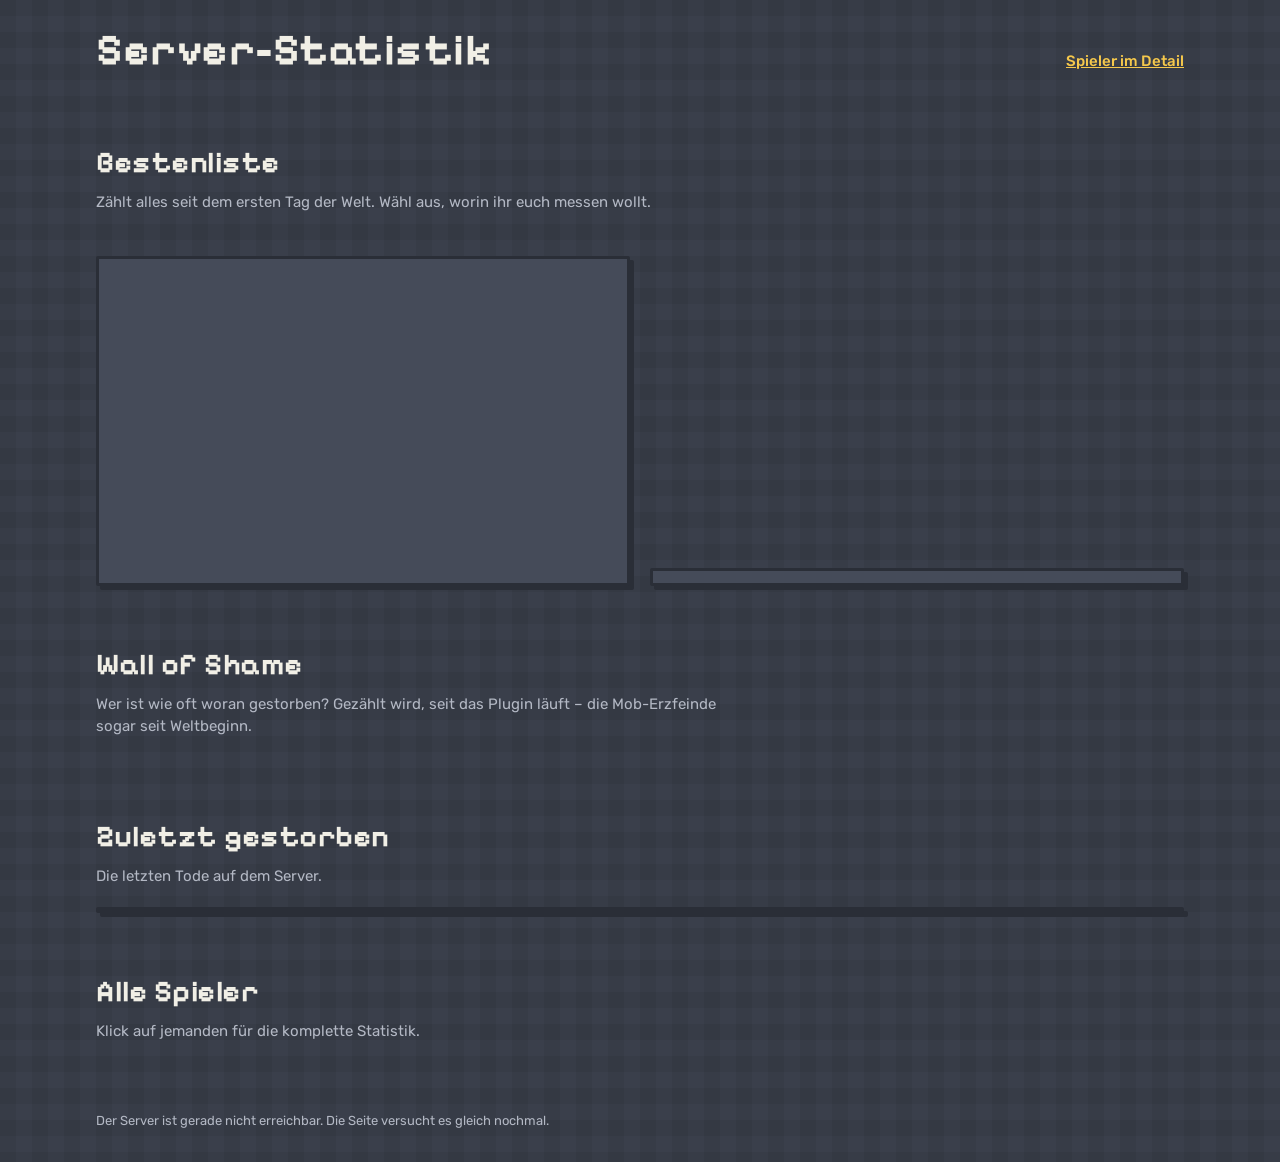
==== quellcode/ServerStats/src/main/resources/web/index.html @ f1e56824 "Plugins, Quellcode und Extras (Stand 26.10.2026) WebConsole 1.3.0, OpWatch 1.1.0, ServerStats 1.2.0," ====
<!doctype html>
<html lang="de">
<head>
<meta charset="utf-8">
<meta name="viewport" content="width=device-width, initial-scale=1">
<title>Server-Statistik</title>
<link rel="preconnect" href="https://fonts.googleapis.com">
<link href="https://fonts.googleapis.com/css2?family=Pixelify+Sans:wght@500;700&family=Rubik:wght@400;500;700&display=swap" rel="stylesheet">
<style>
:root{
  --slate:#3a3f4b; --slate-2:#454b59; --slate-3:#525a6a; --edge:#2a2e37;
  --text:#f1efe6; --mute:#b3b8c4;
  --diamond:#5fe0da; --gold:#f5c84c; --redstone:#ef5a4f; --emerald:#46c977; --lapis:#6c8cff; --amethyst:#c08cf2;
  --px:'Pixelify Sans', 'Rubik', system-ui, sans-serif;
}
*{box-sizing:border-box}
html{background:var(--slate)}
body{margin:0;color:var(--text);font:15px/1.5 'Rubik',system-ui,sans-serif;
  background:
    linear-gradient(90deg, rgba(0,0,0,.05) 50%, transparent 50%) 0 0/32px 32px,
    linear-gradient(rgba(0,0,0,.05) 50%, transparent 50%) 0 0/32px 32px,
    var(--slate);}
.wrap{max-width:1120px;margin:0 auto;padding:0 16px}
:focus-visible{outline:3px solid var(--gold);outline-offset:2px}
h1,h2,h3{font-family:var(--px);font-weight:700;margin:0;letter-spacing:.5px}
h2{font-size:30px;margin:56px 0 6px}
.lead{color:var(--mute);margin:0 0 20px;max-width:62ch}
.block{background:var(--slate-2);border:3px solid var(--edge);box-shadow:4px 4px 0 var(--edge);border-radius:2px}

header{padding:28px 0 12px;display:flex;flex-wrap:wrap;align-items:end;gap:12px 24px}
header h1{font-size:44px;line-height:1}
.online{display:flex;gap:8px;flex-wrap:wrap;align-items:center;color:var(--mute);font-size:14px}
.on{display:flex;align-items:center;gap:6px;background:var(--slate-2);border:2px solid var(--edge);padding:3px 8px 3px 3px}
.on img,.on .ph{width:22px;height:22px}

img.head,.ph{image-rendering:pixelated;display:block;background:var(--slate-3)}
.ph{display:grid;place-items:center;font-family:var(--px);color:var(--edge);font-weight:700}

/* --- leaderboard hero --- */
.picker{display:flex;flex-wrap:wrap;gap:6px;margin:8px 0 22px}
.picker button{font:500 14px 'Rubik',sans-serif;color:var(--text);background:var(--slate-2);border:2px solid var(--edge);padding:6px 12px;cursor:pointer;border-radius:2px}
.picker button[aria-pressed=true]{background:var(--gold);color:#2a2410;border-color:#8a6d1f}
.board{display:grid;grid-template-columns:1fr 1fr;gap:20px;align-items:end}
@media (max-width:820px){.board{grid-template-columns:1fr}}
.podium{display:grid;grid-template-columns:1fr 1fr 1fr;align-items:end;gap:10px;min-height:330px;padding:16px 16px 0}
.step{display:flex;flex-direction:column;align-items:center;text-align:center;gap:6px}
.step .who{font-weight:700;font-size:15px;max-width:100%;overflow:hidden;text-overflow:ellipsis;white-space:nowrap}
.step .val{font-family:var(--px);font-size:22px}
.step img,.step .ph{width:64px;height:64px;border:3px solid var(--edge)}
.step .pillar{width:100%;border:3px solid var(--edge);border-bottom:0;display:grid;place-items:start center;padding-top:8px;
  font-family:var(--px);font-size:34px;color:rgba(0,0,0,.35)}
.p1 .pillar{height:150px;background:var(--gold)}
.p2 .pillar{height:105px;background:#cfd6df}
.p3 .pillar{height:70px;background:#c98a52}
.p1 img,.p1 .ph{width:84px;height:84px}
.rest{list-style:none;margin:0;padding:6px 0;counter-reset:r 3}
.rest li{display:grid;grid-template-columns:34px 28px 1fr auto;gap:10px;align-items:center;padding:7px 14px}
.rest li+li{border-top:2px solid var(--edge)}
.rest li::before{counter-increment:r;content:counter(r) ".";color:var(--mute);font-family:var(--px)}
.rest img,.rest .ph{width:28px;height:28px}
.rest .v{font-family:var(--px);font-size:18px}
.rest .bar{grid-column:3/5;height:6px;background:var(--edge);margin-top:-4px}
.rest .bar i{display:block;height:100%;background:var(--gold)}
.empty{color:var(--mute);padding:24px;text-align:center}

/* --- wall of shame --- */
.shame{display:grid;grid-template-columns:repeat(auto-fill,minmax(250px,1fr));gap:16px}
.award{padding:16px;display:grid;grid-template-columns:56px 1fr;gap:4px 14px;align-items:center}
.award img,.award .ph{width:56px;height:56px;grid-row:span 2;border:3px solid var(--edge)}
.award h3{font-size:21px;color:var(--redstone)}
.award .by{font-size:14px;color:var(--mute)}
.award .by b{color:var(--text)}
.award .runners{grid-column:1/3;font-size:13px;color:var(--mute);margin-top:8px;border-top:2px dashed var(--edge);padding-top:8px}

.feed{list-style:none;margin:0;padding:0}
.feed li{display:grid;grid-template-columns:28px 1fr auto;gap:12px;align-items:center;padding:9px 14px}
.feed li+li{border-top:2px solid var(--edge)}
.feed img,.feed .ph{width:28px;height:28px}
.feed time{color:var(--mute);font-size:13px;white-space:nowrap}

/* --- players --- */
.players{display:grid;grid-template-columns:repeat(auto-fill,minmax(200px,1fr));gap:12px}
.pcard{padding:12px;display:flex;gap:12px;align-items:center;cursor:pointer;text-align:left;color:inherit;font:inherit;width:100%}
.pcard:hover{background:var(--slate-3)}
.pcard img,.pcard .ph{width:44px;height:44px;border:2px solid var(--edge)}
.pcard .sub{color:var(--mute);font-size:13px}
.dot{display:inline-block;width:8px;height:8px;background:var(--emerald);margin-right:5px;vertical-align:1px}

dialog{background:var(--slate-2);color:var(--text);border:3px solid var(--edge);box-shadow:6px 6px 0 var(--edge);padding:0;max-width:640px;width:calc(100% - 32px);border-radius:2px}
dialog::backdrop{background:rgba(20,22,28,.6)}
.dhead{display:flex;gap:16px;align-items:center;padding:18px 20px;border-bottom:3px solid var(--edge)}
.dhead img,.dhead .ph{width:72px;height:72px;border:3px solid var(--edge)}
.dhead h3{font-size:30px}
.close{margin-left:auto;align-self:start;font:700 20px var(--px);background:none;border:0;color:var(--mute);cursor:pointer}
.grid2{display:grid;grid-template-columns:1fr auto;gap:0;padding:8px 20px 20px}
.grid2>span{padding:6px 0;border-bottom:2px solid var(--edge)}
.grid2>span:nth-child(even){text-align:right;font-family:var(--px);font-size:17px}
.grid2 .rank{color:var(--gold);font-size:13px;margin-left:6px;font-family:'Rubik',sans-serif}
footer{color:var(--mute);font-size:13px;padding:48px 0 32px}
/* inside the WebConsole dashboard the server name is already in its header */
.embed header h1,.embed .navlink{display:none}
.navlink{margin-left:auto;color:var(--gold);font-weight:500}
.embed header{padding-top:20px}
.embed section:first-of-type h2{margin-top:20px}
@media (prefers-reduced-motion:no-preference){
  .podium.anim .step{animation:rise .5s cubic-bezier(.2,.8,.2,1) both}
  .podium.anim .p2{animation-delay:.08s}.podium.anim .p3{animation-delay:.16s}
  @keyframes rise{from{transform:translateY(24px);opacity:0}}
}
</style>
</head>
<body>
<div class="wrap">
  <header>
    <h1 id="title">Server-Statistik</h1>
    <div class="online" id="online"></div>
    <a class="navlink" href="spieler/">Spieler im Detail</a>
  </header>

  <section aria-labelledby="h-board">
    <h2 id="h-board">Bestenliste</h2>
    <p class="lead">Zählt alles seit dem ersten Tag der Welt. Wähl aus, worin ihr euch messen wollt.</p>
    <div class="picker" id="picker" role="group" aria-label="Statistik auswählen"></div>
    <div class="board">
      <div class="podium block" id="podium"></div>
      <div class="block"><ol class="rest" id="rest"></ol></div>
    </div>
  </section>

  <section aria-labelledby="h-shame">
    <h2 id="h-shame">Wall of Shame</h2>
    <p class="lead">Wer ist wie oft woran gestorben? Gezählt wird, seit das Plugin läuft – die Mob-Erzfeinde sogar seit Weltbeginn.</p>
    <div class="shame" id="shame"></div>
  </section>

  <section aria-labelledby="h-feed">
    <h2 id="h-feed">Zuletzt gestorben</h2>
    <p class="lead">Die letzten Tode auf dem Server.</p>
    <div class="block"><ul class="feed" id="feed"></ul></div>
  </section>

  <section aria-labelledby="h-players">
    <h2 id="h-players">Alle Spieler</h2>
    <p class="lead">Klick auf jemanden für die komplette Statistik.</p>
    <div class="players" id="players"></div>
  </section>

  <footer id="foot"></footer>
</div>

<dialog id="dlg" aria-labelledby="dname"></dialog>

<script>
if (new URLSearchParams(location.search).has('embed')) document.documentElement.classList.add('embed');
const $ = s => document.querySelector(s);
const esc = s => String(s ?? '').replace(/[&<>"']/g, c => ({'&':'&amp;','<':'&lt;','>':'&gt;','"':'&quot;',"'":'&#39;'}[c]));
const D = { data:null, stat:'playtime' };

const MOBS = {zombie:'Zombie',husk:'Wüstenzombie',drowned:'Ertrunkener',zombie_villager:'Zombie-Dorfbewohner',skeleton:'Skelett',stray:'Eiswanderer',
  bogged:'Sumpfskelett',creeper:'Creeper',spider:'Spinne',cave_spider:'Höhlenspinne',enderman:'Enderman',witch:'Hexe',phantom:'Phantom',
  pillager:'Plünderer',vindicator:'Diener',evoker:'Magier',ravager:'Verwüster',vex:'Plagegeist',piglin:'Piglin',piglin_brute:'Piglin-Barbar',
  zombified_piglin:'Zombifizierter Piglin',hoglin:'Hoglin',zoglin:'Zoglin',blaze:'Lohe',ghast:'Ghast',wither_skeleton:'Witherskelett',
  magma_cube:'Magmawürfel',slime:'Schleim',guardian:'Wächter',elder_guardian:'Großer Wächter',warden:'Wärter',wither:'Wither',
  ender_dragon:'Enderdrache',shulker:'Shulker',silverfish:'Silberfischchen',endermite:'Endermite',breeze:'Böe',creaking:'Knarz',bee:'Biene',
  wolf:'Wolf',iron_golem:'Eisengolem',polar_bear:'Eisbär',llama:'Lama',goat:'Ziege',pufferfish:'Kugelfisch',dolphin:'Delfin',panda:'Panda',
  tnt:'TNT',arrow:'Pfeil',trident:'Dreizack',fireball:'Feuerball',small_fireball:'Feuerball'};
const mob = k => MOBS[k] || (k ? k.replace(/_/g,' ') : 'etwas');

// cause -> [award title, how it happened]
const CAUSES = {
  LAVA:['Lavabader','ist in Lava geschwommen'], FALL:['Schwerkraft-Opfer','hat den Boden unterschätzt'],
  VOID:['Ab ins Nichts','ist ins Void gefallen'], DROWNING:['Fischfutter','hat vergessen aufzutauchen'],
  ENTITY_EXPLOSION:['Creeper-Kuschler','wurde weggesprengt'], BLOCK_EXPLOSION:['Sprengmeister','ist in die Luft geflogen'],
  FIRE:['Grillgut','ist verbrannt'], FIRE_TICK:['Grillgut','ist verbrannt'], CAMPFIRE:['Lagerfeuer-Romantiker','hat sich aufs Lagerfeuer gesetzt'],
  HOT_FLOOR:['Magma-Tänzer','hat auf Magma getanzt'], SUFFOCATION:['Eingemauert','ist in einer Wand erstickt'],
  STARVATION:['Essen vergessen','ist verhungert'], FLY_INTO_WALL:['Bruchpilot','ist mit der Elytra gegen eine Wand geflogen'],
  CONTACT:['Kaktus-Umarmer','hat sich an etwas Stacheligem zu Tode gekuschelt'], FREEZE:['Eiszapfen','ist im Pulverschnee erfroren'],
  LIGHTNING:['Blitzableiter','wurde vom Blitz getroffen'], ENTITY_ATTACK:['Mob-Futter','wurde erledigt'],
  ENTITY_SWEEP_ATTACK:['Mob-Futter','wurde erledigt'], PROJECTILE:['Zielscheibe','wurde abgeschossen'],
  MAGIC:['Trank-Pech','ist an Magie gestorben'], POISON:['Vergiftet','wurde vergiftet'], WITHER:['Verwelkt','ist verwelkt'],
  FALLING_BLOCK:['Amboss-Kopf','wurde von einem Block erschlagen'], SONIC_BOOM:['Warden-Wecker','hat den Wärter geweckt'],
  DRAGON_BREATH:['Drachenatem','hat Drachenatem eingeatmet'], CRAMMING:['Gedränge','wurde zerquetscht'],
  PVP:['PvP-Opfer','wurde getötet'], KILL:['/kill','hat /kill benutzt'], SUICIDE:['/kill','hat aufgegeben'], UNKNOWN:['Mysteriös','ist gestorben']
};
const cause = c => CAUSES[c] || [c.replace(/_/g,' ').toLowerCase(), 'ist gestorben'];
function deathText(d){
  const [, how] = cause(d.cause);
  if (d.by && (d.cause==='PVP')) return `wurde von ${esc(d.by)} getötet`;
  if (d.by && ['ENTITY_ATTACK','ENTITY_SWEEP_ATTACK','PROJECTILE','ENTITY_EXPLOSION','MAGIC','SONIC_BOOM'].includes(d.cause))
    return `${how.replace(/^wurde/,'wurde von ' + esc(mob(d.by)))}`;
  return how;
}

function head(p, cls){
  const name = p?.name ?? '?';
  if (!p?.uuid) return `<span class="ph ${cls||''}">${esc(name[0])}</span>`;
  return `<img class="head ${cls||''}" alt="" loading="lazy" src="https://mc-heads.net/avatar/${esc(p.uuid)}/64"
    onerror="this.outerHTML='<span class=&quot;ph&quot;>${esc(name[0]).replace(/'/g,'')}</span>'">`;
}
const fmt = (v, def) => {
  const n = Number(v||0);
  const s = n.toLocaleString('de-DE', {minimumFractionDigits:def.dec, maximumFractionDigits:def.dec});
  return def.unit ? `${s} ${def.unit}` : s;
};
const ago = ts => { const s = (Date.now()-ts)/1000;
  if (s < 90) return 'gerade eben'; if (s < 3600) return `vor ${Math.round(s/60)} Min.`;
  if (s < 86400) return `vor ${Math.round(s/3600)} Std.`; if (s < 86400*30) return `vor ${Math.round(s/86400)} Tagen`;
  return new Date(ts).toLocaleDateString('de-DE'); };

function ranking(key){
  return D.data.players.map(p => ({p, v:Number(p.stats[key]||0)})).filter(x=>x.v>0).sort((a,b)=>b.v-a.v);
}

function renderBoard(anim){
  $('#podium').classList.toggle('anim', !!anim);
  const def = D.data.defs.find(d=>d.key===D.stat) || D.data.defs[0];
  $('#picker').innerHTML = D.data.defs.map(d => `<button aria-pressed="${d.key===def.key}" data-k="${d.key}">${esc(d.label)}</button>`).join('');
  const r = ranking(def.key);
  if (!r.length){ $('#podium').innerHTML = '<div class="empty" style="grid-column:1/4">Hier hat noch niemand etwas geschafft.</div>'; $('#rest').innerHTML=''; return; }
  const slot = (x, cls) => x ? `<div class="step ${cls}">${head(x.p)}<div class="who">${esc(x.p.name)}</div><div class="val">${fmt(x.v,def)}</div>
      <div class="pillar">${cls.slice(1)}</div></div>` : `<div class="step ${cls}"></div>`;
  $('#podium').innerHTML = slot(r[1],'p2') + slot(r[0],'p1') + slot(r[2],'p3');
  const max = r[0].v;
  const rest = r.slice(3, 13);
  $('#rest').innerHTML = rest.length ? rest.map(x => `<li>${head(x.p)}<span>${esc(x.p.name)}</span><span class="v">${fmt(x.v,def)}</span>
      <span class="bar"><i style="width:${Math.max(2, x.v/max*100)}%"></i></span></li>`).join('')
    : '<li class="empty" style="display:block">Mehr Spieler gibt es in dieser Wertung noch nicht.</li>';
}

function renderShame(){
  const byName = Object.fromEntries(D.data.players.map(p=>[p.name,p]));
  const per = {}; // cause title -> name -> n
  for (const d of D.data.deaths){
    const t = cause(d.cause)[0];
    (per[t] ||= {}); per[t][d.name] = (per[t][d.name]||0) + 1;
  }
  const cards = Object.entries(per).map(([title, m]) => {
    const list = Object.entries(m).sort((a,b)=>b[1]-a[1]);
    const total = list.reduce((s,x)=>s+x[1],0);
    const how = Object.values(CAUSES).find(c=>c[0]===title)?.[1] || 'ist gestorben';
    return {title, list, total, how};
  }).sort((a,b)=>b.total-a.total);

  // arch-enemy from vanilla stats (whole world history)
  const mobs = {};
  for (const p of D.data.players) for (const [k,n] of Object.entries(p.killedBy||{})){ (mobs[k] ||= {}); mobs[k][p.name] = n; }
  const enemy = Object.entries(mobs).map(([k,m]) => [k, Object.entries(m).sort((a,b)=>b[1]-a[1]), Object.values(m).reduce((s,x)=>s+x,0)])
    .sort((a,b)=>b[2]-a[2])[0];

  let html = '';
  if (enemy){
    const [k, list, total] = enemy, top = list[0];
    html += `<article class="award block">${head(byName[top[0]])}<h3>Erzfeind: ${esc(mob(k))}</h3>
      <div class="by">hat am häufigsten zugeschlagen – <b>${total}×</b>, davon ${top[1]}× bei <b>${esc(top[0])}</b></div>
      ${list.length>1?`<div class="runners">Auch erwischt: ${list.slice(1,4).map(x=>`${esc(x[0])} ${x[1]}×`).join(', ')}</div>`:''}</article>`;
  }
  html += cards.map(c => { const [name, n] = c.list[0];
    return `<article class="award block">${head(byName[name] || {name})}<h3>${esc(c.title)}</h3>
      <div class="by"><b>${esc(name)}</b> ${esc(c.how)} – <b>${n}×</b></div>
      ${c.list.length>1?`<div class="runners">Dicht dahinter: ${c.list.slice(1,4).map(x=>`${esc(x[0])} ${x[1]}×`).join(', ')}</div>`:''}</article>`; }).join('');
  $('#shame').innerHTML = html || '<div class="block empty">Noch ist niemand gestorben. Das ändert sich bestimmt bald.</div>';
}

function renderFeed(){
  const byName = Object.fromEntries(D.data.players.map(p=>[p.name,p]));
  const list = D.data.deaths.slice(-15).reverse();
  $('#feed').innerHTML = list.length ? list.map(d => `<li>${head(byName[d.name]||{name:d.name})}
      <span><b>${esc(d.name)}</b> ${deathText(d)}</span><time datetime="${new Date(d.ts).toISOString()}">${ago(d.ts)}</time></li>`).join('')
    : '<li class="empty" style="display:block">Noch keine Tode aufgezeichnet.</li>';
}

function renderPlayers(){
  const ps = [...D.data.players].sort((a,b)=> (b.online-a.online) || (b.stats.playtime||0)-(a.stats.playtime||0));
  const pt = D.data.defs.find(d=>d.key==='playtime');
  $('#players').innerHTML = ps.map(p => `<button class="pcard block" data-u="${esc(p.uuid)}">${head(p)}<span><b>${esc(p.name)}</b>
      <span class="sub" style="display:block">${p.online?'<span class="dot"></span>online':'zuletzt '+ago(p.lastSeen)}${pt?' · '+fmt(p.stats.playtime,pt):''}</span></span></button>`).join('');
  const on = ps.filter(p=>p.online);
  $('#online').innerHTML = on.length ? on.map(p=>`<span class="on">${head(p)}${esc(p.name)}</span>`).join('') : 'Gerade ist niemand online.';
}

function openPlayer(uuid){
  const p = D.data.players.find(x=>x.uuid===uuid); if (!p) return;
  const rows = D.data.defs.map(d => { const r = ranking(d.key).findIndex(x=>x.p.uuid===uuid);
    return `<span>${esc(d.label)}</span><span>${fmt(p.stats[d.key],d)}${r>=0?`<span class="rank">#${r+1}</span>`:''}</span>`; }).join('');
  const mine = D.data.deaths.filter(d=>d.name===p.name);
  const worst = Object.entries(mine.reduce((m,d)=>(m[cause(d.cause)[0]]=(m[cause(d.cause)[0]]||0)+1,m),{})).sort((a,b)=>b[1]-a[1])[0];
  const enemy = Object.entries(p.killedBy||{}).sort((a,b)=>b[1]-a[1])[0];
  $('#dlg').innerHTML = `<div class="dhead">${head(p)}<div><h3 id="dname">${esc(p.name)}</h3>
      <div class="sub" style="color:var(--mute)">${p.online?'gerade online':'zuletzt online '+ago(p.lastSeen)}</div></div>
      <button class="close" aria-label="Schließen">✕</button></div>
    <div class="grid2">${rows}
      ${enemy?`<span>Erzfeind</span><span>${esc(mob(enemy[0]))} (${enemy[1]}×)</span>`:''}
      ${worst?`<span>Häufigste Todesart</span><span>${esc(worst[0])} (${worst[1]}×)</span>`:''}</div>`;
  $('#dlg').showModal();
}

async function load(){
  try{
    const r = await fetch('api/data', {cache:'no-store'});
    D.data = await r.json();
    document.title = D.data.serverName + ' – Statistik';
    $('#title').textContent = D.data.serverName;
    renderBoard(!D.shown); D.shown = true; renderShame(); renderFeed(); renderPlayers();
    $('#foot').textContent = 'Stand: ' + new Date(D.data.generated).toLocaleTimeString('de-DE') + ' · aktualisiert sich automatisch';
  }catch(e){ $('#foot').textContent = 'Der Server ist gerade nicht erreichbar. Die Seite versucht es gleich nochmal.'; }
}

$('#picker').addEventListener('click', e => { const b = e.target.closest('button'); if (!b) return; D.stat = b.dataset.k; renderBoard(true); });
$('#players').addEventListener('click', e => { const b = e.target.closest('[data-u]'); if (b) openPlayer(b.dataset.u); });
$('#dlg').addEventListener('click', e => { if (e.target.closest('.close') || e.target === $('#dlg')) $('#dlg').close(); });
load(); setInterval(load, 30000);
</script>
</body>
</html>
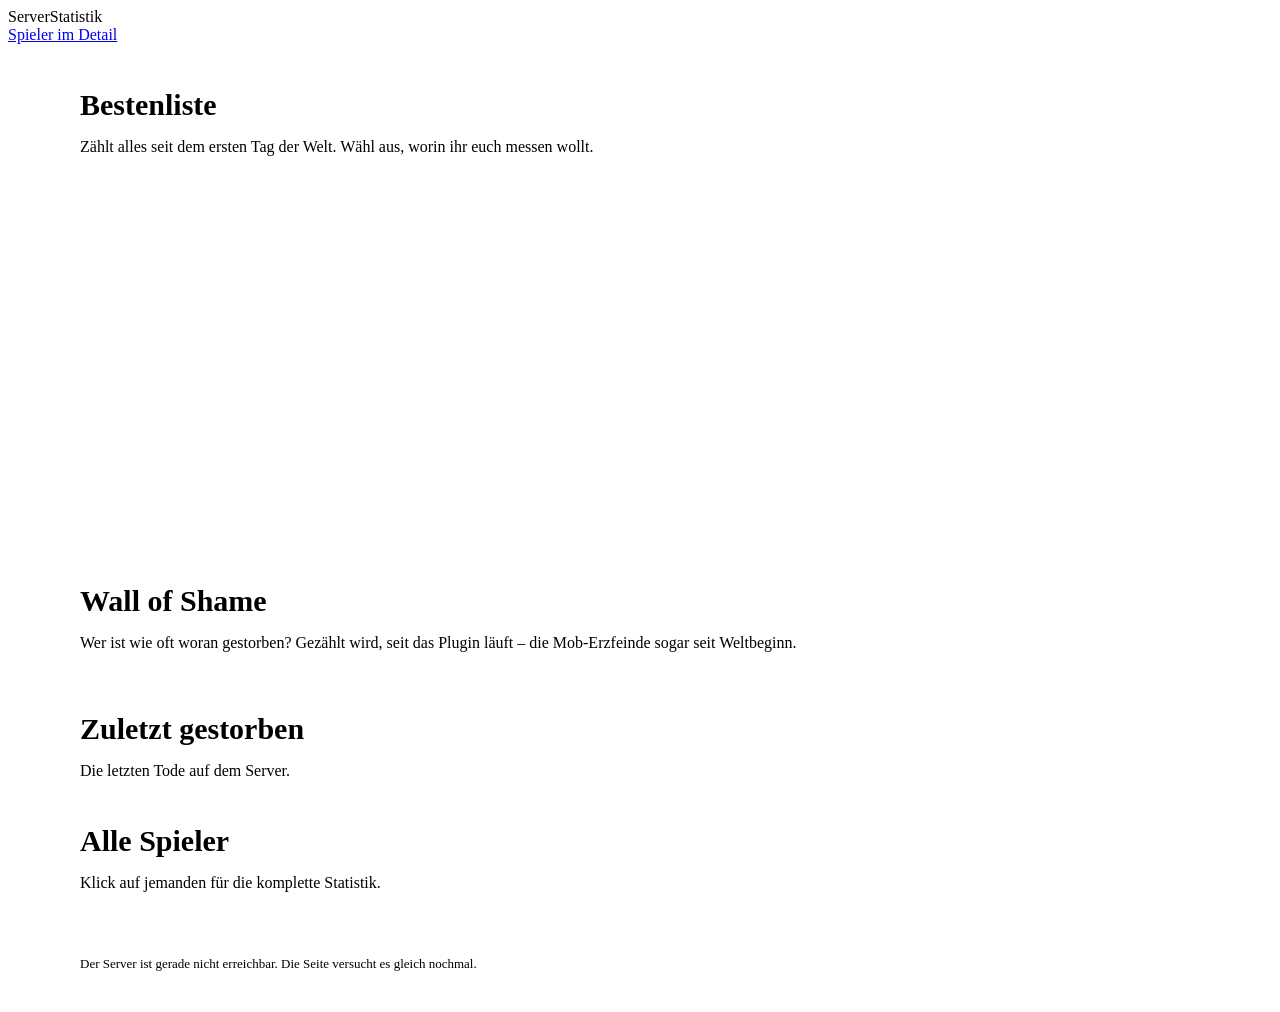
==== commit 3eef83a1: "Einheitliches Design für alle Plugins ("Deepslate & Gold") - design/theme.css + design/fonts.css: ei" ====
--- a/quellcode/ServerStats/src/main/resources/web/index.html
+++ b/quellcode/ServerStats/src/main/resources/web/index.html
@@ -4,104 +4,76 @@
 <meta charset="utf-8">
 <meta name="viewport" content="width=device-width, initial-scale=1">
 <title>Server-Statistik</title>
-<link rel="preconnect" href="https://fonts.googleapis.com">
-<link href="https://fonts.googleapis.com/css2?family=Pixelify+Sans:wght@500;700&family=Rubik:wght@400;500;700&display=swap" rel="stylesheet">
+<!--THEME-->
 <style>
-:root{
-  --slate:#3a3f4b; --slate-2:#454b59; --slate-3:#525a6a; --edge:#2a2e37;
-  --text:#f1efe6; --mute:#b3b8c4;
-  --diamond:#5fe0da; --gold:#f5c84c; --redstone:#ef5a4f; --emerald:#46c977; --lapis:#6c8cff; --amethyst:#c08cf2;
-  --px:'Pixelify Sans', 'Rubik', system-ui, sans-serif;
-}
-*{box-sizing:border-box}
-html{background:var(--slate)}
-body{margin:0;color:var(--text);font:15px/1.5 'Rubik',system-ui,sans-serif;
-  background:
-    linear-gradient(90deg, rgba(0,0,0,.05) 50%, transparent 50%) 0 0/32px 32px,
-    linear-gradient(rgba(0,0,0,.05) 50%, transparent 50%) 0 0/32px 32px,
-    var(--slate);}
+.empty{color:var(--mute);padding:24px;text-align:center}
 .wrap{max-width:1120px;margin:0 auto;padding:0 16px}
-:focus-visible{outline:3px solid var(--gold);outline-offset:2px}
-h1,h2,h3{font-family:var(--px);font-weight:700;margin:0;letter-spacing:.5px}
-h2{font-size:30px;margin:56px 0 6px}
-.lead{color:var(--mute);margin:0 0 20px;max-width:62ch}
-.block{background:var(--slate-2);border:3px solid var(--edge);box-shadow:4px 4px 0 var(--edge);border-radius:2px}
-
-header{padding:28px 0 12px;display:flex;flex-wrap:wrap;align-items:end;gap:12px 24px}
-header h1{font-size:44px;line-height:1}
-.online{display:flex;gap:8px;flex-wrap:wrap;align-items:center;color:var(--mute);font-size:14px}
-.on{display:flex;align-items:center;gap:6px;background:var(--slate-2);border:2px solid var(--edge);padding:3px 8px 3px 3px}
+.block{background:var(--panel);border:2px solid var(--edge);box-shadow:var(--bevel)}
+h2{font-size:30px;margin:44px 0 6px}
+.embed section:first-of-type h2{margin-top:22px}
+.pagehead .navlink{margin-left:auto}
+.online{display:flex;gap:6px;flex-wrap:wrap;align-items:center;color:var(--mute);font-size:14px}
+.on{display:flex;align-items:center;gap:6px;background:var(--sunken);border:2px solid var(--edge);padding:2px 8px 2px 2px;color:var(--text)}
 .on img,.on .ph{width:22px;height:22px}
-
-img.head,.ph{image-rendering:pixelated;display:block;background:var(--slate-3)}
-.ph{display:grid;place-items:center;font-family:var(--px);color:var(--edge);font-weight:700}
-
-/* --- leaderboard hero --- */
+.embed-online{display:none;margin:18px 0 0}
+.embed .embed-online{display:flex}
+
+/* --- Bestenliste --- */
 .picker{display:flex;flex-wrap:wrap;gap:6px;margin:8px 0 22px}
-.picker button{font:500 14px 'Rubik',sans-serif;color:var(--text);background:var(--slate-2);border:2px solid var(--edge);padding:6px 12px;cursor:pointer;border-radius:2px}
-.picker button[aria-pressed=true]{background:var(--gold);color:#2a2410;border-color:#8a6d1f}
 .board{display:grid;grid-template-columns:1fr 1fr;gap:20px;align-items:end}
 @media (max-width:820px){.board{grid-template-columns:1fr}}
 .podium{display:grid;grid-template-columns:1fr 1fr 1fr;align-items:end;gap:10px;min-height:330px;padding:16px 16px 0}
 .step{display:flex;flex-direction:column;align-items:center;text-align:center;gap:6px}
 .step .who{font-weight:700;font-size:15px;max-width:100%;overflow:hidden;text-overflow:ellipsis;white-space:nowrap}
 .step .val{font-family:var(--px);font-size:22px}
-.step img,.step .ph{width:64px;height:64px;border:3px solid var(--edge)}
-.step .pillar{width:100%;border:3px solid var(--edge);border-bottom:0;display:grid;place-items:start center;padding-top:8px;
-  font-family:var(--px);font-size:34px;color:rgba(0,0,0,.35)}
+.step img,.step .ph{width:64px;height:64px;border:2px solid var(--edge)}
+.step .pillar{width:100%;border:2px solid var(--edge);border-bottom:0;display:grid;place-items:start center;padding-top:8px;
+  font-family:var(--px);font-size:34px;color:rgba(0,0,0,.4);box-shadow:inset 3px 3px 0 rgba(255,255,255,.3),inset -3px 0 0 rgba(0,0,0,.2)}
 .p1 .pillar{height:150px;background:var(--gold)}
-.p2 .pillar{height:105px;background:#cfd6df}
-.p3 .pillar{height:70px;background:#c98a52}
+.p2 .pillar{height:105px;background:var(--silver)}
+.p3 .pillar{height:70px;background:var(--bronze)}
 .p1 img,.p1 .ph{width:84px;height:84px}
 .rest{list-style:none;margin:0;padding:6px 0;counter-reset:r 3}
 .rest li{display:grid;grid-template-columns:34px 28px 1fr auto;gap:10px;align-items:center;padding:7px 14px}
-.rest li+li{border-top:2px solid var(--edge)}
+.rest li+li{border-top:2px solid var(--line)}
 .rest li::before{counter-increment:r;content:counter(r) ".";color:var(--mute);font-family:var(--px)}
 .rest img,.rest .ph{width:28px;height:28px}
 .rest .v{font-family:var(--px);font-size:18px}
-.rest .bar{grid-column:3/5;height:6px;background:var(--edge);margin-top:-4px}
-.rest .bar i{display:block;height:100%;background:var(--gold)}
-.empty{color:var(--mute);padding:24px;text-align:center}
-
-/* --- wall of shame --- */
+.rest .bar{grid-column:3/5;height:6px;margin-top:-4px}
+
+/* --- Wall of Shame --- */
 .shame{display:grid;grid-template-columns:repeat(auto-fill,minmax(250px,1fr));gap:16px}
 .award{padding:16px;display:grid;grid-template-columns:56px 1fr;gap:4px 14px;align-items:center}
-.award img,.award .ph{width:56px;height:56px;grid-row:span 2;border:3px solid var(--edge)}
-.award h3{font-size:21px;color:var(--redstone)}
+.award img,.award .ph{width:56px;height:56px;grid-row:span 2;border:2px solid var(--edge)}
+.award h3{font-size:21px;color:var(--err)}
 .award .by{font-size:14px;color:var(--mute)}
 .award .by b{color:var(--text)}
-.award .runners{grid-column:1/3;font-size:13px;color:var(--mute);margin-top:8px;border-top:2px dashed var(--edge);padding-top:8px}
+.award .runners{grid-column:1/3;font-size:13px;color:var(--mute);margin-top:8px;border-top:2px dashed var(--line);padding-top:8px}
 
 .feed{list-style:none;margin:0;padding:0}
 .feed li{display:grid;grid-template-columns:28px 1fr auto;gap:12px;align-items:center;padding:9px 14px}
-.feed li+li{border-top:2px solid var(--edge)}
+.feed li+li{border-top:2px solid var(--line)}
 .feed img,.feed .ph{width:28px;height:28px}
 .feed time{color:var(--mute);font-size:13px;white-space:nowrap}
 
-/* --- players --- */
+/* --- Spieler --- */
 .players{display:grid;grid-template-columns:repeat(auto-fill,minmax(200px,1fr));gap:12px}
 .pcard{padding:12px;display:flex;gap:12px;align-items:center;cursor:pointer;text-align:left;color:inherit;font:inherit;width:100%}
-.pcard:hover{background:var(--slate-3)}
+.pcard:hover{background:var(--panel-2)}
 .pcard img,.pcard .ph{width:44px;height:44px;border:2px solid var(--edge)}
 .pcard .sub{color:var(--mute);font-size:13px}
-.dot{display:inline-block;width:8px;height:8px;background:var(--emerald);margin-right:5px;vertical-align:1px}
-
-dialog{background:var(--slate-2);color:var(--text);border:3px solid var(--edge);box-shadow:6px 6px 0 var(--edge);padding:0;max-width:640px;width:calc(100% - 32px);border-radius:2px}
-dialog::backdrop{background:rgba(20,22,28,.6)}
-.dhead{display:flex;gap:16px;align-items:center;padding:18px 20px;border-bottom:3px solid var(--edge)}
-.dhead img,.dhead .ph{width:72px;height:72px;border:3px solid var(--edge)}
+.dot{display:inline-block;width:8px;height:8px;background:var(--ok);margin-right:5px;vertical-align:1px}
+
+dialog{max-width:640px;width:calc(100% - 32px)}
+.dhead{display:flex;gap:16px;align-items:center;padding:18px 20px;border-bottom:2px solid var(--edge)}
+.dhead img,.dhead .ph{width:72px;height:72px;border:2px solid var(--edge)}
 .dhead h3{font-size:30px}
-.close{margin-left:auto;align-self:start;font:700 20px var(--px);background:none;border:0;color:var(--mute);cursor:pointer}
+.close{margin-left:auto;align-self:start}
 .grid2{display:grid;grid-template-columns:1fr auto;gap:0;padding:8px 20px 20px}
-.grid2>span{padding:6px 0;border-bottom:2px solid var(--edge)}
+.grid2>span{padding:6px 0;border-bottom:2px solid var(--line)}
 .grid2>span:nth-child(even){text-align:right;font-family:var(--px);font-size:17px}
-.grid2 .rank{color:var(--gold);font-size:13px;margin-left:6px;font-family:'Rubik',sans-serif}
+.grid2 .rank{color:var(--gold);font-size:13px;margin-left:6px;font-family:var(--sans)}
 footer{color:var(--mute);font-size:13px;padding:48px 0 32px}
-/* inside the WebConsole dashboard the server name is already in its header */
-.embed header h1,.embed .navlink{display:none}
-.navlink{margin-left:auto;color:var(--gold);font-weight:500}
-.embed header{padding-top:20px}
-.embed section:first-of-type h2{margin-top:20px}
 @media (prefers-reduced-motion:no-preference){
   .podium.anim .step{animation:rise .5s cubic-bezier(.2,.8,.2,1) both}
   .podium.anim .p2{animation-delay:.08s}.podium.anim .p3{animation-delay:.16s}
@@ -110,16 +82,17 @@
 </style>
 </head>
 <body>
+<header class="pagehead">
+  <span class="mark" aria-hidden="true"></span><span class="srv" id="title">Server</span><span class="where">Statistik</span>
+  <div class="online" id="online"></div>
+  <a class="navlink btn" href="spieler/">Spieler im Detail</a>
+</header>
 <div class="wrap">
-  <header>
-    <h1 id="title">Server-Statistik</h1>
-    <div class="online" id="online"></div>
-    <a class="navlink" href="spieler/">Spieler im Detail</a>
-  </header>
 
   <section aria-labelledby="h-board">
     <h2 id="h-board">Bestenliste</h2>
     <p class="lead">Zählt alles seit dem ersten Tag der Welt. Wähl aus, worin ihr euch messen wollt.</p>
+    <div class="online embed-online" id="online2" aria-label="Gerade online"></div>
     <div class="picker" id="picker" role="group" aria-label="Statistik auswählen"></div>
     <div class="board">
       <div class="podium block" id="podium"></div>
@@ -275,7 +248,8 @@
   $('#players').innerHTML = ps.map(p => `<button class="pcard block" data-u="${esc(p.uuid)}">${head(p)}<span><b>${esc(p.name)}</b>
       <span class="sub" style="display:block">${p.online?'<span class="dot"></span>online':'zuletzt '+ago(p.lastSeen)}${pt?' · '+fmt(p.stats.playtime,pt):''}</span></span></button>`).join('');
   const on = ps.filter(p=>p.online);
-  $('#online').innerHTML = on.length ? on.map(p=>`<span class="on">${head(p)}${esc(p.name)}</span>`).join('') : 'Gerade ist niemand online.';
+  const onHtml = on.length ? on.map(p=>`<span class="on">${head(p)}${esc(p.name)}</span>`).join('') : 'Gerade ist niemand online.';
+  $('#online').innerHTML = onHtml; $('#online2').innerHTML = onHtml;
 }
 
 function openPlayer(uuid){
@@ -287,7 +261,7 @@
   const enemy = Object.entries(p.killedBy||{}).sort((a,b)=>b[1]-a[1])[0];
   $('#dlg').innerHTML = `<div class="dhead">${head(p)}<div><h3 id="dname">${esc(p.name)}</h3>
       <div class="sub" style="color:var(--mute)">${p.online?'gerade online':'zuletzt online '+ago(p.lastSeen)}</div></div>
-      <button class="close" aria-label="Schließen">✕</button></div>
+      <button class="close" aria-label="Schließen">Schließen</button></div>
     <div class="grid2">${rows}
       ${enemy?`<span>Erzfeind</span><span>${esc(mob(enemy[0]))} (${enemy[1]}×)</span>`:''}
       ${worst?`<span>Häufigste Todesart</span><span>${esc(worst[0])} (${worst[1]}×)</span>`:''}</div>`;
